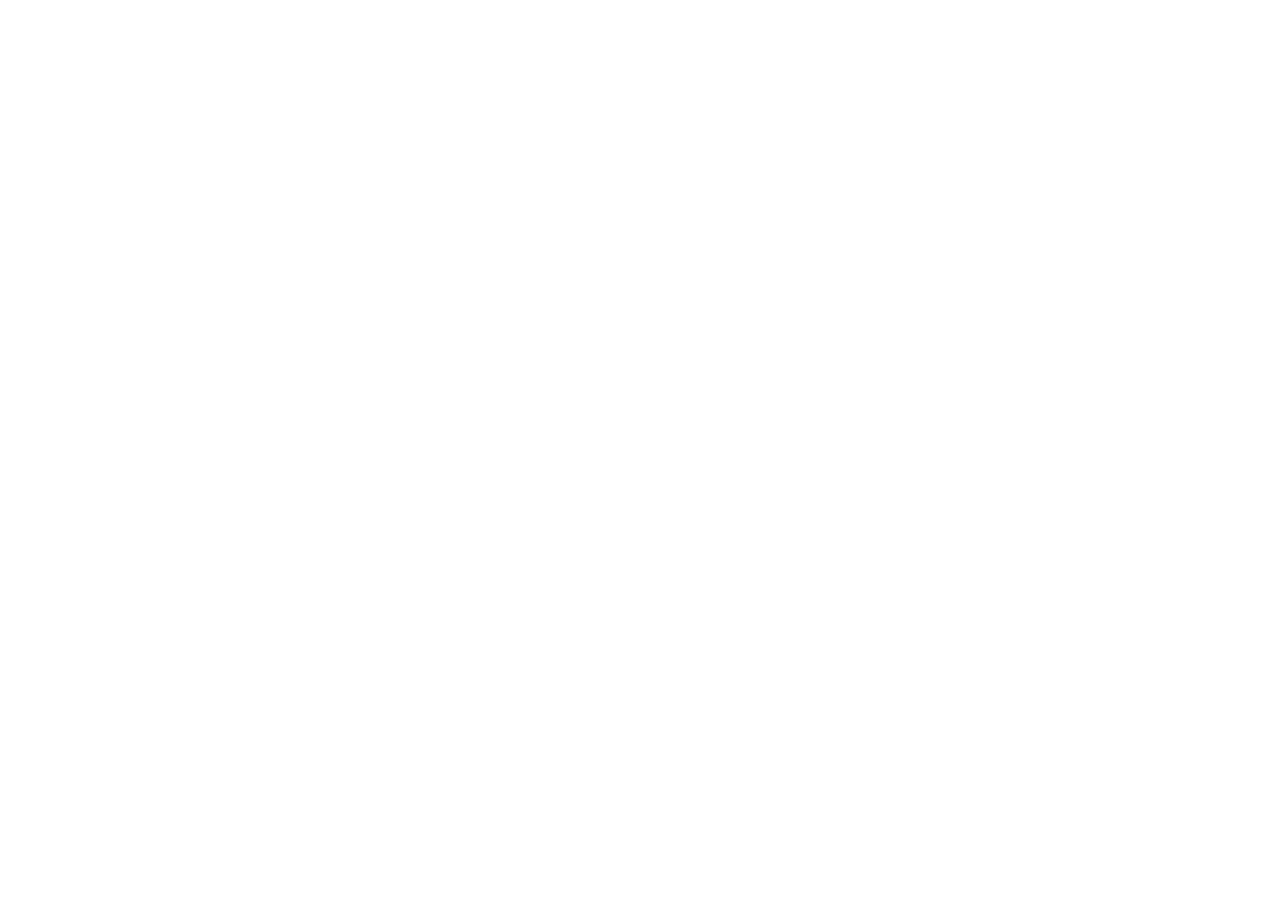
==== index.html @ d00decbd "Initialistation de mon projet avec le premier ficher" ====
<!DOCTYPE html>
<html lang="en">

<head>
    <meta charset="UTF-8">
    <meta http-equiv="X-UA-Compatible" content="IE=edge">
    <meta name="viewport" content="width=device-width, initial-scale=1.0">
    <title>Document</title>
</head>

<body>

</body>

</html>
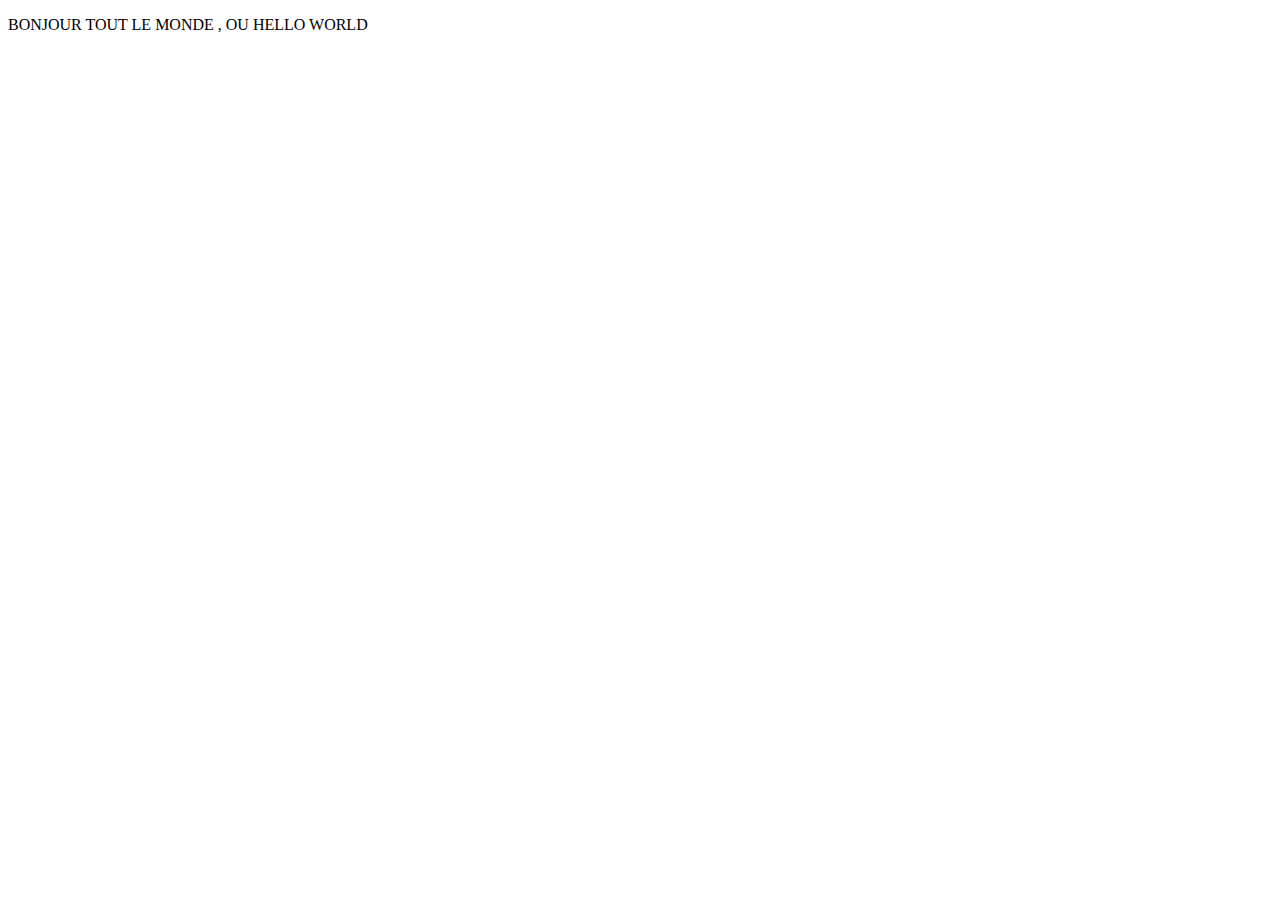
==== commit 6ea1d056: "j'ai commencer a ajouter les feuulles de style a mon projet. C'est pas terrible mais c'est un début." ====
--- a/index.html
+++ b/index.html
@@ -5,10 +5,13 @@
     <meta charset="UTF-8">
     <meta http-equiv="X-UA-Compatible" content="IE=edge">
     <meta name="viewport" content="width=device-width, initial-scale=1.0">
-    <title>Document</title>
+    <title>Document pour les devweb1</title>
+    <link rel="stylesheet" href="style.css">
+
 </head>
 
 <body>
+    <p>bonjour tout le monde , ou hello world</p>
 
 </body>
 
--- a/style.css
+++ b/style.css
@@ -0,0 +1,3 @@
+p {
+    text-transform: uppercase;
+}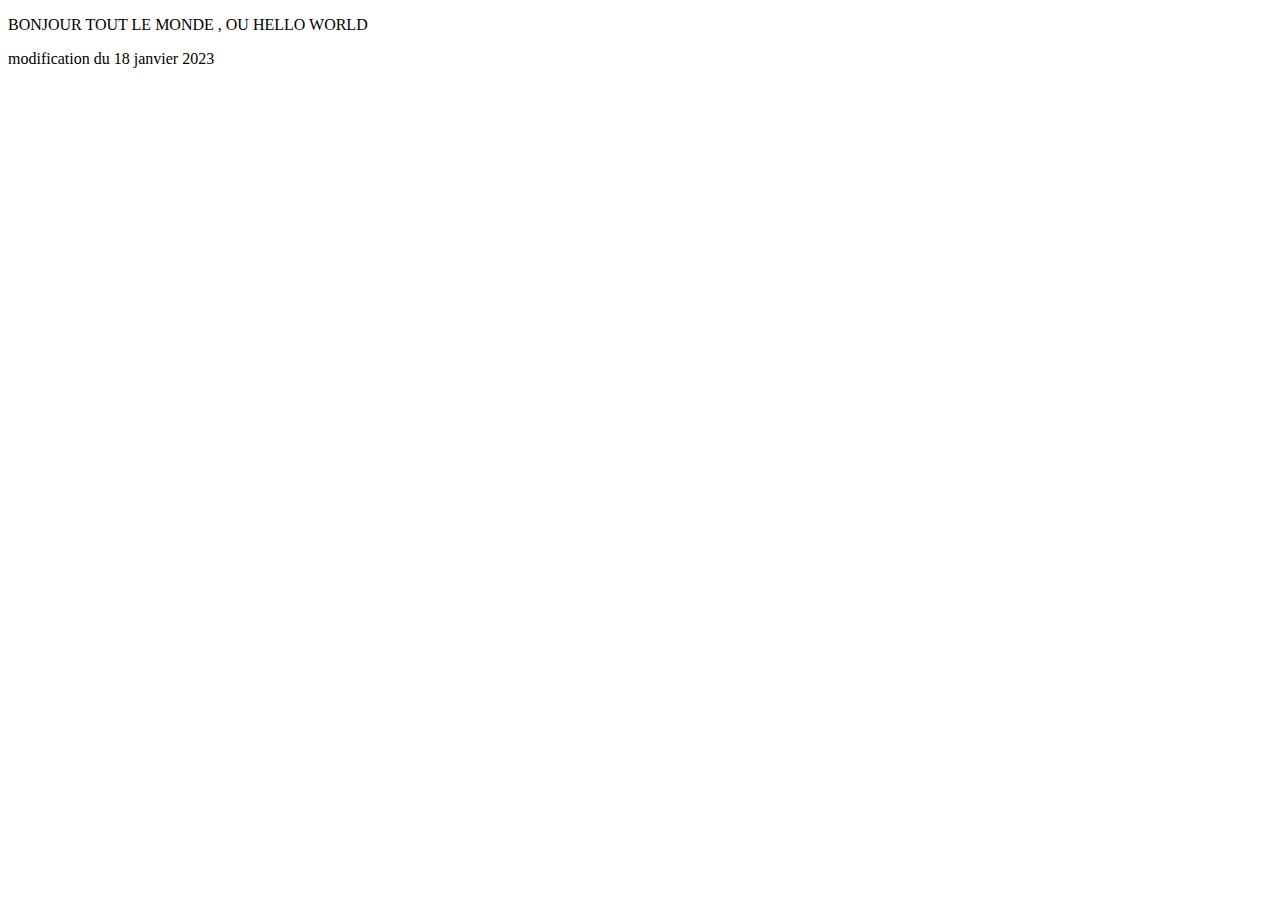
==== commit 7d442cb9: "modification du 18 janvier 2023 pouir le responsive" ====
--- a/index.html
+++ b/index.html
@@ -12,6 +12,8 @@
 
 <body>
     <p>bonjour tout le monde , ou hello world</p>
+    modification du 18 janvier 2023
+
 
 </body>
 
--- a/style.css
+++ b/style.css
@@ -1,3 +1,4 @@
 p {
     text-transform: uppercase;
+    font-size: medium;
 }